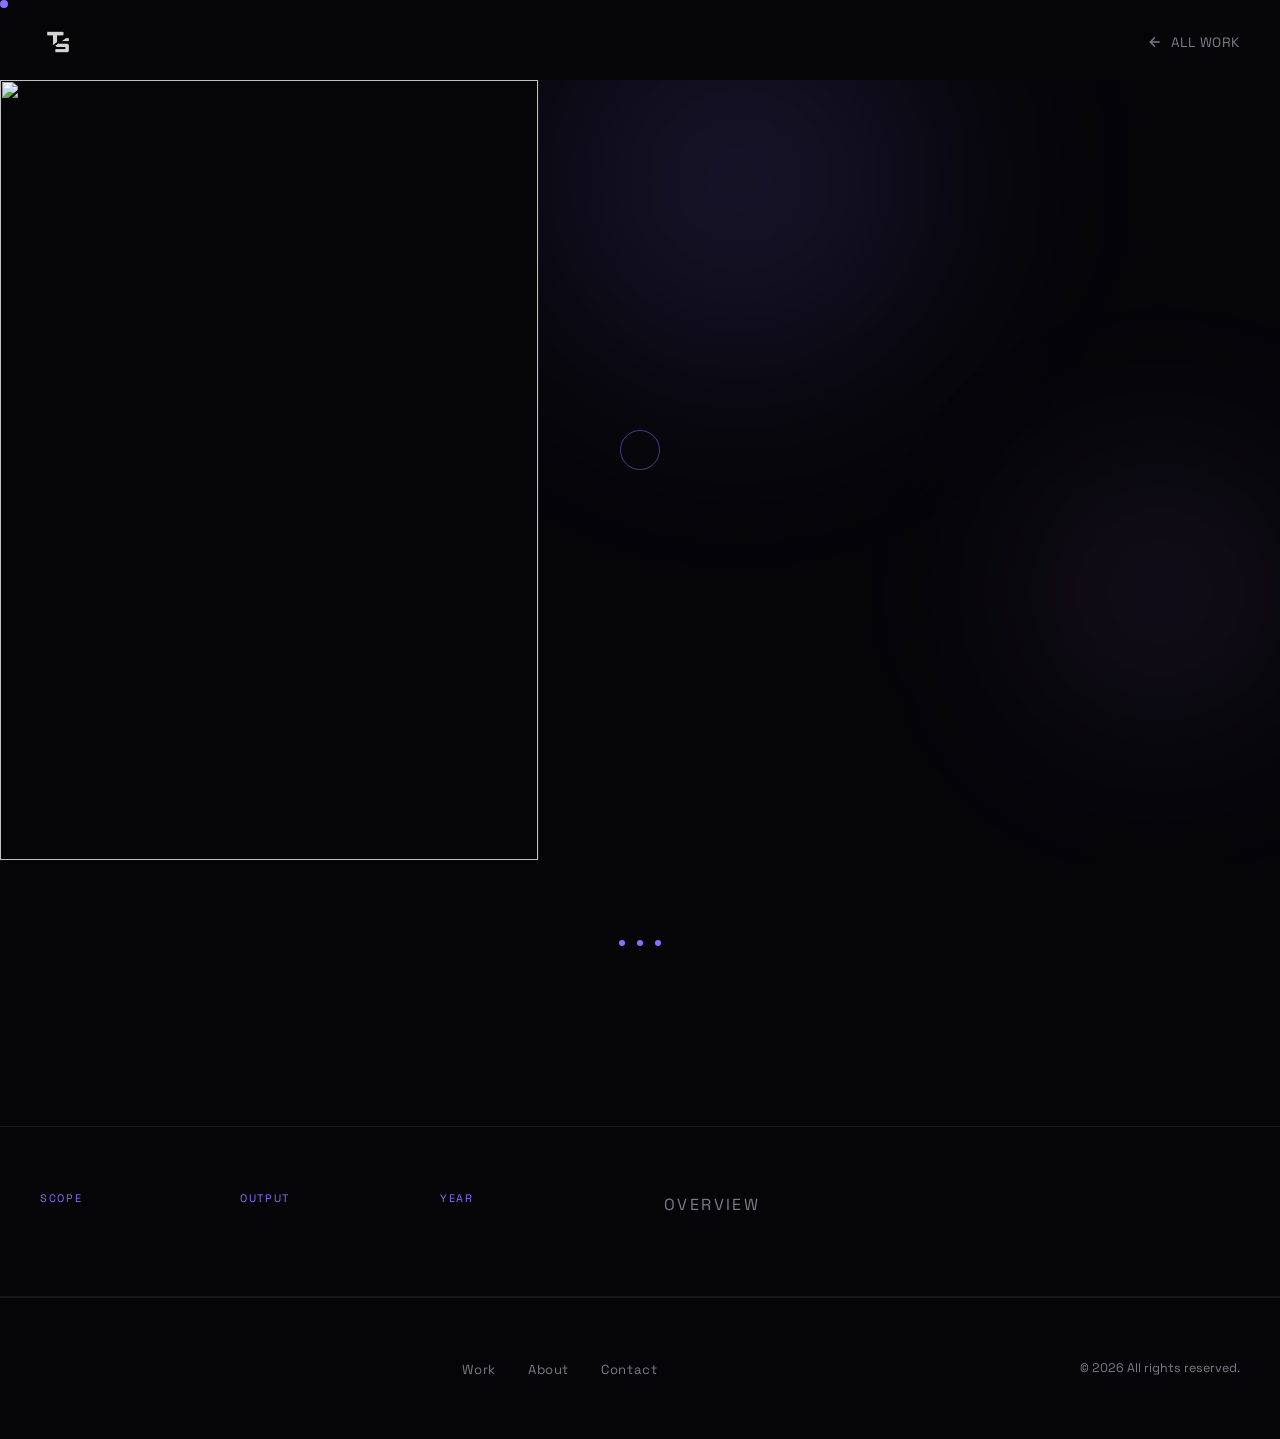
==== brand.html @ 138078eb "Portfolio redesign: hero, about, contact, case study, YouTube gallery, mobile" ====
<!DOCTYPE html>
<html lang="en">
<head>
  <meta charset="UTF-8">
  <meta name="viewport" content="width=device-width, initial-scale=1.0">
  <title>Brand — Portfolio</title>

  <!-- Fonts -->
  <link rel="preconnect" href="https://fonts.googleapis.com">
  <link rel="preconnect" href="https://fonts.gstatic.com" crossorigin>
  <link href="https://fonts.googleapis.com/css2?family=Archivo:wght@300;400;500;700;900&family=Space+Grotesk:wght@300;400;500&display=swap" rel="stylesheet">

  <!-- Styles -->
  <link rel="stylesheet" href="css/style.css">
</head>

<body>

  <!-- ══════════════════════════════════════════
       NAVIGATION
  ══════════════════════════════════════════ -->
  <nav id="nav" role="navigation" aria-label="Main navigation">
    <a class="nav-logo" href="index.html">
      <img src="images/logo.png" alt="TS">
    </a>

    <div style="display:flex;align-items:center;gap:40px;">
      <span id="brand-counter" class="brand-counter"></span>
      <button id="nav-back" class="nav-back" aria-label="Back to portfolio">
        <svg viewBox="0 0 24 24" fill="none" stroke="currentColor" stroke-width="2" aria-hidden="true">
          <path d="M19 12H5M12 5l-7 7 7 7"/>
        </svg>
        All Work
      </button>
    </div>
  </nav>

  <!-- ══════════════════════════════════════════
       BRAND HERO — Split layout
  ══════════════════════════════════════════ -->
  <section id="brand-hero" aria-label="Brand overview">

    <!-- Left: cover image -->
    <div class="brand-hero-cover">
      <img id="brand-cover-img" src="" alt="">
    </div>

    <!-- Right: brand info -->
    <div class="brand-hero-info">
      <!-- atmospheric blobs on info side -->
      <div class="glow-blob glow-blob-1" aria-hidden="true"></div>
      <div class="glow-blob glow-blob-2" aria-hidden="true"></div>

      <div class="brand-hero-info-inner">
        <p class="brand-hero-eyebrow" id="brand-eyebrow"></p>
        <h1 class="brand-hero-title" id="brand-title"></h1>
        <p class="brand-hero-desc" id="brand-desc"></p>
        <div class="brand-hero-meta" id="brand-meta">
          <div id="brand-tags" style="display:flex;gap:8px;flex-wrap:wrap;"></div>
          <span class="brand-hero-year" id="brand-year"></span>
        </div>
      </div>
    </div>

  </section>

  <!-- ══════════════════════════════════════════
       GALLERY
  ══════════════════════════════════════════ -->
  <section id="gallery" aria-label="Project gallery">
    <p class="gallery-count" id="gallery-count"></p>

    <!-- loading indicator — hidden after masonry runs -->
    <div id="gallery-loader" class="gallery-loader" aria-hidden="true">
      <div class="gallery-loader-dot"></div>
      <div class="gallery-loader-dot"></div>
      <div class="gallery-loader-dot"></div>
    </div>

    <!-- items injected by JS -->
    <div class="gallery-grid" id="gallery-grid" role="list"></div>
  </section>

  <!-- ══════════════════════════════════════════
       CASE STUDY
  ══════════════════════════════════════════ -->
  <section id="case-study" aria-label="Project details">
    <div class="case-meta">
      <div class="case-block">
        <p class="case-label">Scope</p>
        <div id="case-scope" class="case-scope-list"></div>
      </div>
      <div class="case-block">
        <p class="case-label">Output</p>
        <p class="case-value" id="case-output"></p>
      </div>
      <div class="case-block">
        <p class="case-label">Year</p>
        <p class="case-value" id="case-year"></p>
      </div>
    </div>
    <div class="case-brief">
      <p class="case-label">Overview</p>
      <p id="case-brief-text"></p>
    </div>
  </section>

  <!-- ══════════════════════════════════════════
       LIGHTBOX
  ══════════════════════════════════════════ -->
  <div id="lightbox" role="dialog" aria-modal="true" aria-label="Image lightbox">
    <div class="lightbox-inner">
      <button class="lightbox-close" id="lightbox-close" aria-label="Close lightbox">
        <svg width="18" height="18" viewBox="0 0 24 24" fill="none" stroke="currentColor" stroke-width="2" aria-hidden="true">
          <path d="M18 6L6 18M6 6l12 12"/>
        </svg>
      </button>
      <img class="lightbox-img" id="lightbox-img" src="" alt="">
    </div>

    <button class="lightbox-nav lightbox-prev" id="lightbox-prev" aria-label="Previous image">
      <svg width="20" height="20" viewBox="0 0 24 24" fill="none" stroke="currentColor" stroke-width="2" aria-hidden="true">
        <path d="M15 18l-6-6 6-6"/>
      </svg>
    </button>

    <button class="lightbox-nav lightbox-next" id="lightbox-next" aria-label="Next image">
      <svg width="20" height="20" viewBox="0 0 24 24" fill="none" stroke="currentColor" stroke-width="2" aria-hidden="true">
        <path d="M9 18l6-6-6-6"/>
      </svg>
    </button>

    <div class="lightbox-counter" id="lightbox-counter" aria-live="polite"></div>
  </div>

  <!-- ══════════════════════════════════════════
       FOOTER (minimal)
  ══════════════════════════════════════════ -->
  <footer id="footer" role="contentinfo">
    <span class="footer-logo nav-logo"></span>
    <ul class="footer-links">
      <li><a href="index.html#work">Work</a></li>
      <li><a href="index.html#about">About</a></li>
      <li><a href="index.html#contact">Contact</a></li>
    </ul>
    <p class="footer-copy">&copy; <span id="footer-year"></span> All rights reserved.</p>
  </footer>

  <!-- ══════════════════════════════════════════
       SCRIPTS
  ══════════════════════════════════════════ -->
  <script src="https://cdnjs.cloudflare.com/ajax/libs/gsap/3.12.5/gsap.min.js"></script>
  <script src="https://cdnjs.cloudflare.com/ajax/libs/gsap/3.12.5/ScrollTrigger.min.js"></script>

  <script src="js/data.js"></script>
  <script src="js/brand.js"></script>
  <script src="js/interactive.js"></script>

  <script>
    document.getElementById('footer-year').textContent = new Date().getFullYear();
  </script>

</body>
</html>
---- css/style.css ----
/* ============================================================
   CSS CUSTOM PROPERTIES
   ============================================================ */
:root {
  --bg:        #050508;
  --surface:   #0F0E14;
  --surface2:  #17151F;
  --accent:    #8B6FFF;
  --accent2:   #C084FC;
  --text:      #F1F0F5;
  --muted:     #7C7A8A;
  --border:    rgba(255,255,255,0.07);
  --border-h:  rgba(139,111,255,0.4);
  --radius:    12px;
  --radius-lg: 20px;
}

/* ============================================================
   BASE RESET
   ============================================================ */
*, *::before, *::after { box-sizing: border-box; margin: 0; padding: 0; }

html { scroll-behavior: smooth; color-scheme: dark; }

body {
  background: var(--bg);
  color: var(--text);
  font-family: 'Space Grotesk', sans-serif;
  overflow-x: hidden;
  -webkit-font-smoothing: antialiased;
}

/* hide scrollbar but keep scroll */
::-webkit-scrollbar { width: 4px; }
::-webkit-scrollbar-track { background: var(--bg); }
::-webkit-scrollbar-thumb { background: var(--accent); border-radius: 4px; }

img, video { display: block; max-width: 100%; }
a { color: inherit; text-decoration: none; }
button { cursor: pointer; border: none; background: none; font-family: inherit; }

/* ============================================================
   PRELOADER
   ============================================================ */
#preloader {
  position: fixed; inset: 0; z-index: 9999;
  background: var(--bg);
  display: flex; align-items: center; justify-content: center;
  flex-direction: column;
  gap: 24px;
}

.preloader-logo {
  width: 96px;
  height: 96px;
  object-fit: contain;
  opacity: 0;
  /* invert dark logo → white on dark background */
  filter: invert(1);
  mix-blend-mode: screen;
}

.preloader-bar {
  width: 48px; height: 2px;
  background: var(--accent);
  transform-origin: left;
  transform: scaleX(0);
}

/* ============================================================
   NAVIGATION
   ============================================================ */
#nav {
  position: fixed; top: 0; left: 0; right: 0; z-index: 100;
  padding: 24px 40px;
  display: flex; align-items: center; justify-content: space-between;
  transition: background 0.3s ease, backdrop-filter 0.3s ease;
}

#nav.scrolled {
  background: rgba(5,5,8,0.8);
  backdrop-filter: blur(16px);
  -webkit-backdrop-filter: blur(16px);
  border-bottom: 1px solid var(--border);
}

.nav-logo {
  display: flex;
  align-items: center;
}

.nav-logo img {
  height: 36px;
  width: auto;
  object-fit: contain;
  filter: invert(1);
  mix-blend-mode: screen;
}

.nav-links {
  display: flex; gap: 40px; list-style: none;
}

.nav-links a {
  font-size: 0.85rem;
  font-weight: 400;
  color: var(--muted);
  letter-spacing: 0.04em;
  text-transform: uppercase;
  transition: color 0.2s ease;
  position: relative;
}

.nav-links a::after {
  content: '';
  position: absolute; bottom: -2px; left: 0;
  width: 0; height: 1px;
  background: var(--accent);
  transition: width 0.3s ease;
}

.nav-links a:hover { color: var(--text); }
.nav-links a:hover::after { width: 100%; }

.nav-back {
  display: flex; align-items: center; gap: 8px;
  font-size: 0.85rem; font-weight: 400;
  color: var(--muted); letter-spacing: 0.04em;
  text-transform: uppercase;
  cursor: pointer;
  transition: color 0.2s ease;
}
.nav-back:hover { color: var(--text); }
.nav-back svg { width: 16px; height: 16px; transition: transform 0.2s ease; }
.nav-back:hover svg { transform: translateX(-3px); }

/* ============================================================
   GLOW BLOBS (atmospheric background)
   ============================================================ */
.glow-blob {
  position: absolute;
  border-radius: 50%;
  pointer-events: none;
  filter: blur(80px);
  animation: blobFloat 12s ease-in-out infinite;
}

.glow-blob-1 {
  width: 600px; height: 600px;
  background: radial-gradient(ellipse, rgba(139,111,255,0.18) 0%, transparent 70%);
  top: -200px; left: -100px;
  animation-delay: 0s;
}

.glow-blob-2 {
  width: 400px; height: 400px;
  background: radial-gradient(ellipse, rgba(192,132,252,0.12) 0%, transparent 70%);
  top: 40%; right: -80px;
  animation-delay: -5s;
}

@keyframes blobFloat {
  0%, 100% { transform: translateY(0) scale(1); }
  50%       { transform: translateY(-30px) scale(1.05); }
}

/* ============================================================
   HERO SECTION
   ============================================================ */
#hero {
  position: relative;
  min-height: 100vh;
  display: flex; flex-direction: column;
  justify-content: center;
  padding: 120px 40px 80px;
  overflow: hidden;
}

/* ── Hero Float Cards ── */
.hero-float {
  position: absolute;
  top: 0; right: 0; bottom: 0;
  width: 58%;
  pointer-events: none;
  /* fade ขอบซ้ายให้ blend กับ background */
  -webkit-mask-image: linear-gradient(to right, transparent 0%, black 18%);
  mask-image: linear-gradient(to right, transparent 0%, black 18%);
}

.float-card {
  position: absolute;
  border-radius: 12px;
  overflow: hidden;
  border: 1px solid rgba(255,255,255,0.1);
  box-shadow: 0 16px 48px rgba(0,0,0,0.65);
  opacity: 0;
  transform-origin: center center;
}

.float-card img {
  display: block;
  width: 100%;
  height: auto;
}

/* ── ตำแหน่ง + rotation + ขนาดแต่ละ card ── */
/* card 1: ใหญ่-หน้าสุด มุมขวาบน */
.float-card:nth-child(1) {
  width: 230px; top: 10%; right: 4%;
  transform: rotate(-3deg);
}
/* card 2: ดึงเข้ากลาง — เชื่อมช่องว่างระหว่าง text กับ cards */
.float-card:nth-child(2) {
  width: 165px; top: 44%; right: 50%;
  transform: rotate(6deg);
  filter: brightness(0.72);
}
/* card 3: ล่างขวา สมดุลกับ card 1 */
.float-card:nth-child(3) {
  width: 195px; top: 60%; right: 6%;
  transform: rotate(-5deg);
}
/* card 4: บน-กลาง หลังสุด มืดที่สุด */
.float-card:nth-child(4) {
  width: 138px; top: 16%; right: 44%;
  transform: rotate(5deg);
  filter: brightness(0.55);
}

/* constrain hero text on desktop */
.hero-content {
  position: relative;
  z-index: 1;
  max-width: 680px;
}


.hero-eyebrow {
  font-size: 0.8rem;
  font-weight: 400;
  letter-spacing: 0.2em;
  text-transform: uppercase;
  color: var(--accent);
  margin-bottom: 24px;
  opacity: 0; /* GSAP will animate */
}

.hero-title {
  font-family: 'Archivo', sans-serif;
  font-size: clamp(3.5rem, 9vw, 10rem);
  font-weight: 900;
  line-height: 1;
  letter-spacing: -0.03em;
  max-width: 900px;
  opacity: 0; /* hidden until GSAP takes over in runHeroEntrance */
}

.hero-tagline {
  font-size: clamp(1rem, 2vw, 1.4rem);
  font-weight: 300;
  color: var(--muted);
  margin-top: 40px;
  max-width: 480px;
  line-height: 1.6;
  opacity: 0;
}

.hero-cta {
  display: flex; gap: 16px;
  margin-top: 52px;
  opacity: 0;
}

.btn-primary {
  display: inline-flex; align-items: center; gap: 8px;
  padding: 14px 32px;
  background: var(--accent);
  color: #fff;
  font-size: 0.9rem; font-weight: 500;
  border-radius: 6px;
  cursor: pointer;
  transition: transform 0.2s ease, box-shadow 0.2s ease, background 0.2s ease;
}
.btn-primary:hover {
  transform: translateY(-2px);
  box-shadow: 0 8px 30px rgba(139,111,255,0.4);
}

.btn-outline {
  display: inline-flex; align-items: center; gap: 8px;
  padding: 14px 32px;
  border: 1px solid var(--border-h);
  color: var(--text);
  font-size: 0.9rem; font-weight: 400;
  border-radius: 6px;
  cursor: pointer;
  transition: border-color 0.2s ease, background 0.2s ease;
}
.btn-outline:hover { background: rgba(139,111,255,0.08); }

/* ── Hero Info Block (right side) ── */
.hero-info {
  position: absolute;
  right: 48px;
  top: 50%;
  transform: translateY(-50%);
  border-left: 1px solid var(--border);
  padding-left: 28px;
  opacity: 0;
  z-index: 1;
}

.hero-info-item {
  padding: 18px 0;
  border-bottom: 1px solid var(--border);
  min-width: 120px;
}

.hero-info-num {
  display: block;
  font-family: 'Archivo', sans-serif;
  font-size: 2rem;
  font-weight: 900;
  line-height: 1;
  letter-spacing: -0.02em;
}

.hero-info-city { font-size: 1.4rem; }

.hero-info-label {
  display: block;
  font-size: 0.68rem;
  letter-spacing: 0.12em;
  text-transform: uppercase;
  color: var(--muted);
  margin-top: 5px;
}

.hero-info-avail {
  padding-top: 18px;
  font-size: 0.75rem;
  letter-spacing: 0.05em;
  color: var(--muted);
  display: flex;
  align-items: center;
  gap: 8px;
}

.hero-info-dot {
  width: 7px; height: 7px;
  border-radius: 50%;
  background: #4ade80;
  flex-shrink: 0;
  box-shadow: 0 0 6px #4ade80;
}

@media (max-width: 1024px) { .hero-info { display: none; } }

.hero-scroll {
  position: absolute; bottom: 48px; left: 40px;
  display: flex; align-items: center; gap: 12px;
  opacity: 0;
}
.hero-scroll-line {
  width: 48px; height: 1px;
  background: var(--muted);
  transform-origin: left;
}
.hero-scroll-text {
  font-size: 0.72rem;
  letter-spacing: 0.15em;
  text-transform: uppercase;
  color: var(--muted);
}

/* ============================================================
   SECTION HEADERS
   ============================================================ */
.section-label {
  font-size: 0.72rem;
  letter-spacing: 0.2em;
  text-transform: uppercase;
  color: var(--accent);
  font-weight: 400;
  margin-bottom: 12px;
}
.section-title {
  font-family: 'Archivo', sans-serif;
  font-size: clamp(2rem, 4vw, 3.5rem);
  font-weight: 700;
  letter-spacing: -0.02em;
  line-height: 1.1;
}

/* ============================================================
   WORK / BRANDS GRID
   ============================================================ */
#work {
  padding: 120px 40px;
}

.work-header {
  display: flex; align-items: flex-end; justify-content: space-between;
  margin-bottom: 60px;
  flex-wrap: wrap; gap: 20px;
}

.brands-grid {
  position: relative;
  width: 100%;
}

/* ─ Brand Card ─ */
.brand-card {
  position: absolute;
  overflow: hidden;
  cursor: pointer;
  background: var(--surface);
  /* GSAP initial state */
  opacity: 0;
}

.brand-card-media {
  display: block;
  width: 100%;
  height: auto;
  transition: transform 0.6s cubic-bezier(0.25, 0.46, 0.45, 0.94);
}

.brand-card:hover .brand-card-media { transform: scale(1.04); }

/* video cover for motion brand */
.brand-card-video {
  display: block;
  width: 100%;
  height: auto;
  aspect-ratio: 16/9;
  object-fit: cover;
  pointer-events: none;
  transition: transform 0.6s cubic-bezier(0.25, 0.46, 0.45, 0.94);
}
.brand-card:hover .brand-card-video { transform: scale(1.04); }

/* overlay */
.brand-card-overlay {
  position: absolute; inset: 0;
  background: linear-gradient(
    to top,
    rgba(5,5,8,0.92) 0%,
    rgba(5,5,8,0.3) 50%,
    transparent 100%
  );
  display: flex; flex-direction: column;
  justify-content: flex-end;
  padding: 24px;
  transform: translateY(12px);
  opacity: 0;
  transition: opacity 0.35s ease, transform 0.35s ease;
}
.brand-card:hover .brand-card-overlay { opacity: 1; transform: translateY(0); }

.brand-card-name {
  font-family: 'Archivo', sans-serif;
  font-size: 1.4rem;
  font-weight: 700;
  line-height: 1;
  margin-bottom: 8px;
}

.brand-card-tags {
  display: flex; gap: 6px; flex-wrap: wrap;
}
.brand-card-tag {
  font-size: 0.7rem;
  letter-spacing: 0.1em;
  text-transform: uppercase;
  color: var(--muted);
  border: 1px solid rgba(255,255,255,0.15);
  border-radius: 20px;
  padding: 3px 10px;
}

/* always show brand index number (subtle) */
.brand-card-index {
  position: absolute; top: 16px; left: 20px;
  font-size: 0.7rem;
  font-weight: 400;
  color: rgba(255,255,255,0.2);
  font-family: 'Archivo', sans-serif;
  letter-spacing: 0.05em;
}

/* ============================================================
   ABOUT SECTION
   ============================================================ */
#about {
  padding: 120px 40px;
  display: grid;
  grid-template-columns: 1fr 1fr;
  gap: 80px;
  align-items: center;
}

.about-quote {
  font-family: 'Archivo', sans-serif;
  font-size: clamp(2.2rem, 3.6vw, 3.4rem);
  font-weight: 900;
  line-height: 1.2;
  letter-spacing: -0.02em;
  margin-top: 24px;
}

.about-quote em {
  font-style: italic;
  font-weight: 700;
  color: var(--muted);
}

.about-bio {
  color: var(--muted);
  line-height: 1.8;
  font-size: 1rem;
}

.about-skills {
  display: grid;
  grid-template-columns: 1fr 1fr;
  gap: 0;
  margin-top: 32px;
  border-top: 1px solid var(--border);
}

.about-skill-item {
  padding: 14px 0;
  border-bottom: 1px solid var(--border);
  font-size: 0.75rem;
  letter-spacing: 0.15em;
  text-transform: uppercase;
  color: var(--muted);
}

.about-skill-item:nth-child(odd) {
  border-right: 1px solid var(--border);
  padding-right: 16px;
}

.about-skill-item:nth-child(even) {
  padding-left: 16px;
}

/* ============================================================
   CONTACT SECTION
   ============================================================ */
#contact {
  padding: 140px 40px 120px;
  text-align: center;
  position: relative;
  overflow: hidden;
}

.contact-glow {
  width: 600px; height: 600px;
  background: radial-gradient(ellipse, rgba(139,111,255,0.1) 0%, transparent 70%);
  position: absolute;
  top: 50%; left: 50%;
  transform: translate(-50%, -50%);
  filter: blur(80px);
  pointer-events: none;
}

.contact-heading {
  display: block;
  margin-top: 24px;
  line-height: 1.05;
}

.contact-bold {
  display: block;
  font-family: 'Archivo', sans-serif;
  font-size: clamp(4rem, 10vw, 10rem);
  font-weight: 900;
  letter-spacing: -0.03em;
  color: var(--text);
}

.contact-italic {
  display: block;
  font-family: 'Archivo', sans-serif;
  font-size: clamp(3rem, 8vw, 8rem);
  font-weight: 700;
  font-style: italic;
  color: var(--muted);
  letter-spacing: -0.02em;
}

.contact-email {
  display: inline-block;
  margin-top: 56px;
  font-size: clamp(0.95rem, 1.5vw, 1.15rem);
  color: var(--text);
  border-bottom: 1px solid var(--border-h);
  padding-bottom: 3px;
  transition: border-color 0.2s ease, color 0.2s ease;
}
.contact-email:hover {
  color: var(--accent);
  border-color: var(--accent);
}

.contact-phone {
  margin-top: 16px;
}
.contact-phone a {
  font-size: 0.9rem;
  color: var(--muted);
  letter-spacing: 0.05em;
  transition: color 0.2s ease;
}
.contact-phone a:hover { color: var(--text); }

/* ── Section label with line prefix ── */
.section-label::before {
  content: '';
  display: inline-block;
  width: 28px;
  height: 1px;
  background: currentColor;
  vertical-align: middle;
  margin-right: 10px;
  opacity: 0.6;
}

/* ============================================================
   FOOTER
   ============================================================ */
#footer {
  padding: 60px 40px;
  border-top: 1px solid var(--border);
  display: flex; align-items: center; justify-content: space-between;
  flex-wrap: wrap; gap: 16px;
}

.footer-logo {
  font-family: 'Archivo', sans-serif;
  font-weight: 700;
  font-size: 1.1rem;
}

.footer-links {
  display: flex; gap: 32px; list-style: none;
}
.footer-links a {
  font-size: 0.82rem;
  color: var(--muted);
  transition: color 0.2s;
  letter-spacing: 0.05em;
}
.footer-links a:hover { color: var(--text); }

.footer-copy {
  font-size: 0.78rem;
  color: var(--muted);
}

/* ============================================================
   DIVIDER LINE
   ============================================================ */
.divider {
  width: 100%;
  height: 1px;
  background: var(--border);
  margin: 0 40px;
  width: calc(100% - 80px);
}

/* ============================================================
   BRAND DETAIL PAGE — Split Hero
   ============================================================ */
#brand-hero {
  display: grid;
  grid-template-columns: 42% 58%;
  height: calc(100vh - 80px);
  max-height: 780px;
  margin-top: 80px;
  position: relative;
}

/* ── Left: Cover Image ── */
.brand-hero-cover {
  position: relative;
  overflow: hidden;
}

.brand-hero-cover img {
  width: 100%;
  height: 100%;
  object-fit: cover;
  object-position: center top;
  display: block;
  transition: transform 0.8s cubic-bezier(0.25, 0.46, 0.45, 0.94);
}

/* cover image scale/parallax handled by GSAP in interactive.js */

/* ── Right: Info Panel ── */
.brand-hero-info {
  position: relative;
  display: flex;
  align-items: center;
  overflow: hidden;
  border-left: 1px solid var(--border);
}

.brand-hero-info-inner {
  position: relative;
  z-index: 1;
  padding: 100px 60px;
  width: 100%;
}

.brand-hero-eyebrow {
  font-size: 0.72rem;
  letter-spacing: 0.2em;
  text-transform: uppercase;
  color: var(--accent);
  margin-bottom: 20px;
  opacity: 0;
}

.brand-hero-title {
  font-family: 'Archivo', sans-serif;
  font-size: clamp(2.8rem, 5vw, 6rem);
  font-weight: 900;
  line-height: 0.95;
  letter-spacing: -0.03em;
  opacity: 0;
  transform: translateY(30px);
}

.brand-hero-desc {
  font-size: 0.95rem;
  color: var(--muted);
  line-height: 1.8;
  margin-top: 28px;
  max-width: 460px;
  opacity: 0;
}

.brand-hero-meta {
  display: flex; gap: 12px; align-items: center;
  margin-top: 36px;
  flex-wrap: wrap;
  opacity: 0;
}
.brand-hero-tag {
  font-size: 0.72rem;
  letter-spacing: 0.1em;
  text-transform: uppercase;
  color: var(--muted);
  border: 1px solid var(--border);
  border-radius: 20px;
  padding: 5px 14px;
  transition: border-color 0.2s, color 0.2s;
}
.brand-hero-tag:hover {
  border-color: var(--accent);
  color: var(--text);
}
.brand-hero-year {
  font-size: 0.78rem;
  color: var(--muted);
  letter-spacing: 0.05em;
  margin-left: 8px;
}

/* responsive */
@media (max-width: 768px) {
  #brand-hero {
    grid-template-columns: 1fr;
    min-height: auto;
  }
  .brand-hero-cover {
    height: 55vw;
    min-height: 260px;
  }
  .brand-hero-info { border-left: none; border-top: 1px solid var(--border); }
  .brand-hero-info-inner { padding: 48px 24px; }
}

/* ─ Brand Counter in nav ─ */
.brand-counter {
  font-size: 0.78rem;
  letter-spacing: 0.12em;
  color: var(--muted);
  font-family: 'Archivo', sans-serif;
}

/* ─ Gallery Grid ─ */
/* ── Case Study Section ── */
#case-study {
  padding: 64px 40px;
  border-top: 1px solid var(--border);
  border-bottom: 1px solid var(--border);
  display: grid;
  grid-template-columns: 1fr 1fr;
  gap: 48px;
  align-items: start;
}

.case-meta {
  display: grid;
  grid-template-columns: repeat(3, 1fr);
  gap: 24px;
}

.case-block { }

.case-label {
  font-size: 0.68rem;
  letter-spacing: 0.15em;
  text-transform: uppercase;
  color: var(--accent);
  margin-bottom: 12px;
}

.case-value {
  font-family: 'Archivo', sans-serif;
  font-size: 1.4rem;
  font-weight: 700;
  letter-spacing: -0.01em;
  line-height: 1.2;
}

.case-scope-list {
  display: flex;
  flex-direction: column;
  gap: 6px;
}

.case-tag {
  font-size: 0.82rem;
  color: var(--muted);
  line-height: 1.6;
}

.case-brief p {
  font-size: 1rem;
  color: var(--muted);
  line-height: 1.8;
  max-width: 560px;
}

@media (max-width: 768px) {
  #case-study { grid-template-columns: 1fr; gap: 32px; }
  .case-meta { grid-template-columns: 1fr 1fr; }
}

#gallery {
  padding: 0 40px 120px;
}

.gallery-grid {
  position: relative;
  width: 100%;
}

.gallery-item {
  position: absolute;
  overflow: hidden;
  background: var(--surface);
  cursor: pointer;
  opacity: 0;
}

.gallery-item:hover { border-color: var(--border-h); }

.gallery-item img,
.gallery-item .gallery-gif {
  width: 100%; height: auto;  /* แสดงเต็มภาพ ไม่ crop */
  display: block;
  transition: transform 0.45s cubic-bezier(0.25, 0.46, 0.45, 0.94);
}
.gallery-item:hover img,
.gallery-item:hover .gallery-gif { transform: scale(1.04); }

/* video items — no lightbox, play inline */
.gallery-item.is-video {
  cursor: default;
  aspect-ratio: 16/9;
}
.gallery-item.is-video:hover { border-color: var(--border-h); }
.gallery-item video {
  width: 100%; height: 100%;
  object-fit: cover;
  display: block;
}

.gallery-item.is-gif { cursor: pointer; }

/* play icon overlay on video */
.video-play-hint {
  position: absolute; inset: 0;
  display: flex; align-items: center; justify-content: center;
  background: rgba(5,5,8,0.3);
  transition: opacity 0.2s;
  pointer-events: none;
}
.gallery-item.is-video:hover .video-play-hint { opacity: 0; }

/* ─ YouTube card in gallery ─ */
.gallery-item.is-youtube {
  position: absolute;
  cursor: pointer;
}
.gallery-item.is-youtube img {
  width: 100%; height: auto; display: block;
  transition: transform 0.4s ease;
}
.gallery-item.is-youtube:hover img { transform: scale(1.04); }

.yt-overlay {
  position: absolute; inset: 0;
  display: flex; flex-direction: column;
  align-items: center; justify-content: center;
  gap: 10px;
  background: rgba(5,5,8,0.35);
  transition: background 0.2s ease;
}
.gallery-item.is-youtube:hover .yt-overlay { background: rgba(5,5,8,0.55); }

.yt-play {
  width: 56px; height: 56px;
  filter: drop-shadow(0 2px 8px rgba(0,0,0,0.5));
}

.yt-label {
  font-size: 0.72rem;
  letter-spacing: 0.12em;
  text-transform: uppercase;
  color: rgba(255,255,255,0.8);
}

/* ─ Gallery counter ─ */
.gallery-count {
  font-size: 0.8rem; color: var(--muted);
  margin-bottom: 20px; letter-spacing: 0.05em;
}

/* ============================================================
   LIGHTBOX
   ============================================================ */
#lightbox {
  position: fixed; inset: 0; z-index: 999;
  background: rgba(5,5,8,0.97);
  backdrop-filter: blur(12px);
  -webkit-backdrop-filter: blur(12px);
  display: flex; align-items: center; justify-content: center;
  opacity: 0; pointer-events: none;
  transition: opacity 0.3s ease;
}
#lightbox.open { opacity: 1; pointer-events: all; }

.lightbox-inner {
  position: relative;
  max-width: 90vw; max-height: 90vh;
  display: flex; align-items: center; justify-content: center;
}

.lightbox-img {
  max-width: 90vw; max-height: 85vh;
  object-fit: contain;
  border-radius: 8px;
  display: block;
}

.lightbox-close {
  position: absolute; top: -50px; right: 0;
  width: 40px; height: 40px;
  display: flex; align-items: center; justify-content: center;
  color: var(--muted); cursor: pointer;
  border: 1px solid var(--border);
  border-radius: 6px;
  transition: color 0.2s, border-color 0.2s;
}
.lightbox-close:hover { color: var(--text); border-color: var(--accent); }

.lightbox-nav {
  position: fixed;
  top: 50%; transform: translateY(-50%);
  width: 48px; height: 48px;
  display: flex; align-items: center; justify-content: center;
  border: 1px solid var(--border);
  border-radius: 50%;
  color: var(--muted);
  cursor: pointer;
  transition: color 0.2s, border-color 0.2s, background 0.2s;
}
.lightbox-nav:hover { color: var(--text); border-color: var(--accent); background: rgba(139,111,255,0.08); }
.lightbox-prev { left: 24px; }
.lightbox-next { right: 24px; }

.lightbox-counter {
  position: fixed; bottom: 24px; left: 50%; transform: translateX(-50%);
  font-size: 0.78rem; color: var(--muted); letter-spacing: 0.1em;
}

/* ============================================================
   FOCUS STATES — keyboard navigation
   ============================================================ */
:focus-visible {
  outline: 2px solid var(--accent);
  outline-offset: 3px;
  border-radius: 4px;
}
:focus:not(:focus-visible) { outline: none; }

/* ============================================================
   HERO CTA GROUP
   ============================================================ */
.hero-cta {
  display: flex;
  align-items: center;
  gap: 20px;
  margin-top: 48px;
  opacity: 0;
  flex-wrap: wrap;
}

.hero-cta-primary {
  display: inline-flex;
  align-items: center;
  gap: 10px;
  padding: 13px 28px;
  border: 1px solid var(--border-h);
  border-radius: 40px;
  font-size: 0.82rem;
  font-weight: 500;
  letter-spacing: 0.1em;
  text-transform: uppercase;
  color: var(--text);
  transition: background 0.25s ease, border-color 0.25s ease;
  cursor: pointer;
}
.hero-cta-primary:hover {
  background: rgba(139,111,255,0.12);
  border-color: var(--accent);
}
.hero-cta-primary svg { transition: transform 0.25s ease; }
.hero-cta-primary:hover svg { transform: translateX(3px); }

.hero-cta-secondary {
  font-size: 0.8rem;
  letter-spacing: 0.1em;
  text-transform: uppercase;
  color: var(--muted);
  transition: color 0.2s ease;
  cursor: pointer;
}
.hero-cta-secondary:hover { color: var(--text); }

/* ============================================================
   MOBILE NAV — hamburger + full-screen drawer
   ============================================================ */
.nav-hamburger {
  display: none;
  flex-direction: column;
  justify-content: center;
  gap: 5px;
  padding: 8px;
  cursor: pointer;
  background: none;
  border: none;
  z-index: 200;
  position: relative;
}

.ham-line {
  display: block;
  width: 22px;
  height: 1.5px;
  background: var(--text);
  transition: transform 0.35s cubic-bezier(0.77,0,0.175,1),
              opacity 0.25s ease;
  transform-origin: center;
}
.nav-hamburger.open .ham-line:nth-child(1) { transform: translateY(6.5px) rotate(45deg); }
.nav-hamburger.open .ham-line:nth-child(2) { opacity: 0; }
.nav-hamburger.open .ham-line:nth-child(3) { transform: translateY(-6.5px) rotate(-45deg); }

@media (max-width: 640px) {
  .nav-hamburger { display: flex; }
  .nav-links { display: none; } /* hidden — replaced by mobile drawer */
}

/* Full-screen mobile menu */
.nav-mobile-overlay {
  position: fixed; inset: 0;
  z-index: 150;
  background: rgba(5,5,8,0.97);
  backdrop-filter: blur(20px);
  -webkit-backdrop-filter: blur(20px);
  display: flex;
  flex-direction: column;
  align-items: center;
  justify-content: center;
  gap: 40px;
  opacity: 0;
  pointer-events: none;
  transition: opacity 0.35s ease;
}
.nav-mobile-overlay.open {
  opacity: 1;
  pointer-events: all;
}

.nav-mobile-list {
  list-style: none;
  text-align: center;
  display: flex;
  flex-direction: column;
  gap: 0;
}
.nav-mobile-link {
  display: block;
  font-family: 'Archivo', sans-serif;
  font-size: clamp(3rem, 12vw, 5rem);
  font-weight: 900;
  letter-spacing: -0.03em;
  color: var(--text);
  padding: 8px 0;
  transition: color 0.2s ease, opacity 0.2s ease;
  opacity: 0.85;
}
.nav-mobile-link:hover { color: var(--accent); opacity: 1; }

.nav-mobile-footer {
  font-size: 0.75rem;
  letter-spacing: 0.15em;
  text-transform: uppercase;
  color: var(--muted);
}

/* ============================================================
   GALLERY LOADER — skeleton while images load
   ============================================================ */
.gallery-loader {
  display: flex;
  align-items: center;
  justify-content: center;
  padding: 60px 0;
  gap: 12px;
}
.gallery-loader-dot {
  width: 6px; height: 6px;
  background: var(--accent);
  border-radius: 50%;
  animation: loaderPulse 1.2s ease-in-out infinite;
}
.gallery-loader-dot:nth-child(2) { animation-delay: 0.2s; }
.gallery-loader-dot:nth-child(3) { animation-delay: 0.4s; }

@keyframes loaderPulse {
  0%, 100% { opacity: 0.2; transform: scale(0.8); }
  50%       { opacity: 1;   transform: scale(1.2); }
}

/* ============================================================
   CUSTOM CURSOR
   ============================================================ */
@media (pointer: fine) {
  body, a, button, [role="button"], .brand-card, .gallery-item, .nav-back {
    cursor: none !important;
  }
}

.cursor-dot {
  position: fixed; left: 0; top: 0;
  width: 8px; height: 8px;
  background: var(--accent);
  border-radius: 50%;
  pointer-events: none;
  z-index: 10000;
  will-change: transform;
}

.cursor-ring {
  position: fixed; left: 0; top: 0;
  width: 40px; height: 40px;
  border: 1.5px solid rgba(139,111,255,0.5);
  border-radius: 50%;
  pointer-events: none;
  z-index: 10000;
  will-change: transform;
  transition: width 0.25s ease, height 0.25s ease, border-color 0.25s ease;
}

/* hover state: ring expands, dot hides */
body.cursor-hover .cursor-ring {
  width: 56px;
  height: 56px;
  border-color: rgba(139,111,255,0.9);
}
body.cursor-hover .cursor-dot { opacity: 0; }

/* ============================================================
   HERO MOUSE GLOW
   ============================================================ */
.hero-mouse-glow {
  position: absolute;
  left: 0; top: 0;
  width: 600px; height: 600px;
  background: radial-gradient(ellipse, rgba(139,111,255,0.12) 0%, transparent 65%);
  border-radius: 50%;
  pointer-events: none;
  filter: blur(50px);
  opacity: 0;
  z-index: 0;
  will-change: transform;
}

/* ============================================================
   SCROLL ZOOM — Transition Overlay
   ============================================================ */
.hero-zoom-overlay {
  position: absolute; inset: 0;
  background: var(--bg);
  opacity: 0;
  pointer-events: none;
  z-index: 10;  /* above glow blobs + float cards */
  will-change: opacity;
}

/* ============================================================
   TILT SHIMMER — brand cards & gallery items
   ============================================================ */
.brand-card::before {
  content: '';
  position: absolute; inset: 0; z-index: 3;
  background: radial-gradient(
    circle at var(--mouse-x, 50%) var(--mouse-y, 50%),
    rgba(255,255,255,0.07) 0%,
    transparent 55%
  );
  opacity: 0;
  transition: opacity 0.3s ease;
  pointer-events: none;
  border-radius: inherit;
}
.brand-card:hover::before { opacity: 1; }

/* ============================================================
   REDUCED MOTION
   ============================================================ */
@media (prefers-reduced-motion: reduce) {
  .glow-blob { animation: none; }
  * { transition-duration: 0.01ms !important; animation-duration: 0.01ms !important; }
}

/* ============================================================
   RESPONSIVE
   ============================================================ */
@media (max-width: 1024px) {
  .brands-grid { /* cols handled by JS */ }
  .gallery-grid { grid-template-columns: repeat(2, 1fr); }
  #about { grid-template-columns: 1fr; gap: 48px; }
}

@media (max-width: 640px) {
  #nav { padding: 20px 24px; }
  .nav-links { display: none; }
  #hero { padding: 100px 24px 60px; }
  #work { padding: 80px 24px; }
  #about { padding: 80px 24px; }
  #footer { padding: 40px 24px; flex-direction: column; align-items: flex-start; gap: 24px; }
  .brands-grid { /* cols handled by JS */ }
  .gallery-grid { grid-template-columns: 1fr; }
  .brand-hero-cover { display: none; }
  #brand-hero { grid-template-columns: 1fr; height: auto; margin-top: 0; padding-top: 80px; max-height: none; }
  .brand-hero-info { border-left: none; border-top: none; }
  #gallery { padding: 0 24px 80px; }

  /* About */
  .about-quote { font-size: clamp(1.8rem, 6vw, 2.8rem); }
  .about-skills { grid-template-columns: 1fr; }
  .about-skill-item:nth-child(odd) { border-right: none; padding-right: 0; }
  .about-skill-item:nth-child(even) { padding-left: 0; }

  /* Contact — ลดขนาดตัวอักษรให้พอดี mobile */
  #contact { padding: 100px 24px 80px; }
  .contact-bold   { font-size: clamp(3rem, 18vw, 5rem); }
  .contact-italic { font-size: clamp(2rem, 12vw, 3.5rem); }
  .contact-email  { font-size: 0.9rem; margin-top: 40px; }

  /* Case Study */
  #case-study { padding: 48px 24px; grid-template-columns: 1fr; gap: 32px; }
  .case-meta { grid-template-columns: 1fr 1fr; }
  .case-value { font-size: 1.1rem; }
}
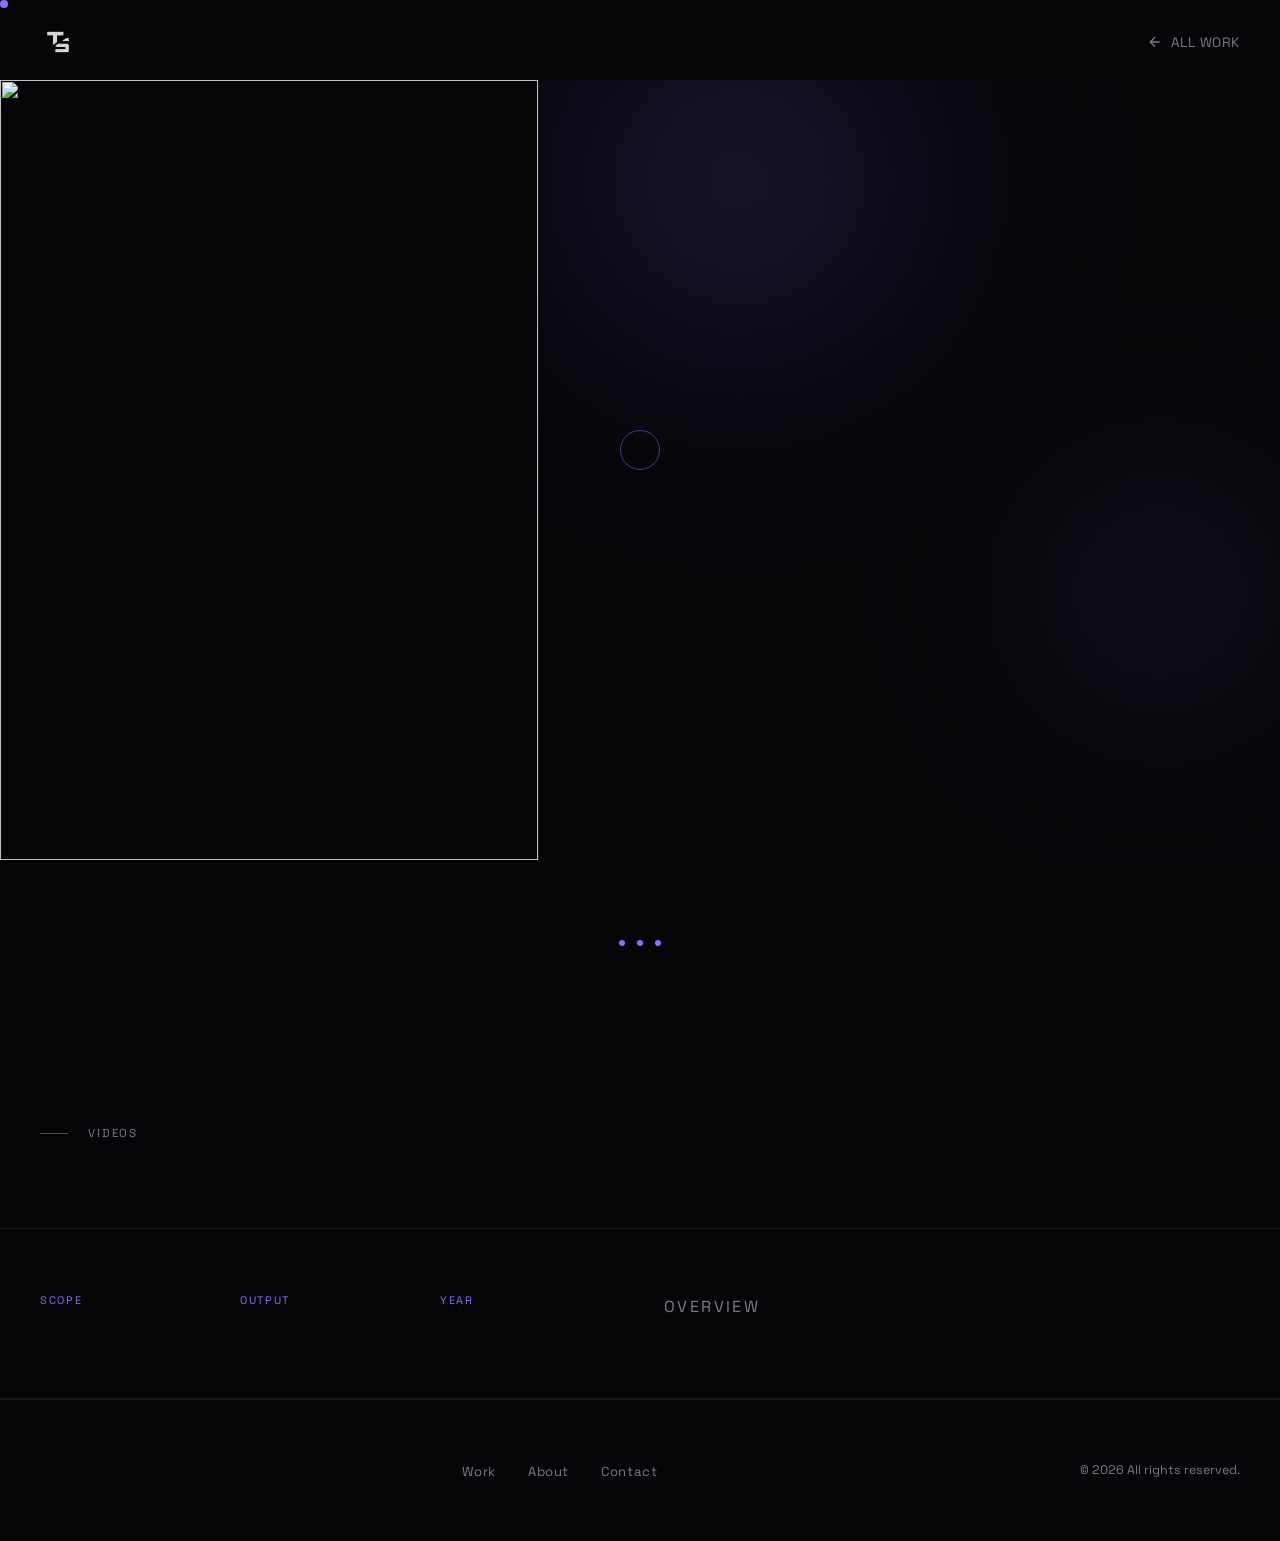
==== commit e9f43ba4: "Separate videos into dedicated section with inline YouTube embeds - Gallery now shows images/GIFs on" ====
--- a/brand.html
+++ b/brand.html
@@ -82,6 +82,15 @@
   </section>
 
   <!-- ══════════════════════════════════════════
+       VIDEO SECTION
+  ══════════════════════════════════════════ -->
+  <section id="video-section" aria-label="Project videos">
+    <p class="section-label">Videos</p>
+    <p class="video-count" id="video-count"></p>
+    <div class="video-grid" id="video-grid"></div>
+  </section>
+
+  <!-- ══════════════════════════════════════════
        CASE STUDY
   ══════════════════════════════════════════ -->
   <section id="case-study" aria-label="Project details">
--- a/css/style.css
+++ b/css/style.css
@@ -883,61 +883,74 @@
 .gallery-item:hover img,
 .gallery-item:hover .gallery-gif { transform: scale(1.04); }
 
-/* video items — no lightbox, play inline */
-.gallery-item.is-video {
-  cursor: default;
+.gallery-item.is-gif { cursor: pointer; }
+
+/* ============================================================
+   VIDEO SECTION
+   ============================================================ */
+#video-section {
+  padding: 0 40px 64px;
+}
+
+#video-section .section-label {
+  font-size: 0.72rem;
+  letter-spacing: 0.16em;
+  text-transform: uppercase;
+  color: var(--muted);
+  margin-bottom: 24px;
+  display: flex;
+  align-items: center;
+  gap: 10px;
+}
+#video-section .section-label::before {
+  content: '';
+  display: inline-block;
+  width: 28px; height: 1px;
+  background: currentColor;
+  opacity: 0.6;
+}
+
+.video-count {
+  font-size: 0.8rem; color: var(--muted);
+  margin-bottom: 20px; letter-spacing: 0.05em;
+}
+
+.video-grid {
+  display: grid;
+  grid-template-columns: repeat(2, 1fr);
+  gap: 12px;
+}
+
+/* mp4 video item */
+.video-item {
+  border-radius: 4px;
+  overflow: hidden;
+  background: #000;
+  border: 1px solid var(--border);
+}
+
+.video-item video {
+  width: 100%;
+  display: block;
   aspect-ratio: 16/9;
-}
-.gallery-item.is-video:hover { border-color: var(--border-h); }
-.gallery-item video {
+  object-fit: contain;
+  background: #000;
+}
+
+/* YouTube iframe item */
+.video-item.is-yt-embed .video-iframe-wrap {
+  position: relative;
+  padding-bottom: 56.25%; /* 16:9 */
+  height: 0;
+  overflow: hidden;
+}
+
+.video-item.is-yt-embed .video-iframe-wrap iframe {
+  position: absolute;
+  top: 0; left: 0;
   width: 100%; height: 100%;
-  object-fit: cover;
-  display: block;
-}
-
-.gallery-item.is-gif { cursor: pointer; }
-
-/* play icon overlay on video */
-.video-play-hint {
-  position: absolute; inset: 0;
-  display: flex; align-items: center; justify-content: center;
-  background: rgba(5,5,8,0.3);
-  transition: opacity 0.2s;
-  pointer-events: none;
-}
-.gallery-item.is-video:hover .video-play-hint { opacity: 0; }
-
-/* ─ YouTube card in gallery ─ */
-.gallery-item.is-youtube {
-  position: absolute;
-  cursor: pointer;
-}
-.gallery-item.is-youtube img {
-  width: 100%; height: auto; display: block;
-  transition: transform 0.4s ease;
-}
-.gallery-item.is-youtube:hover img { transform: scale(1.04); }
-
-.yt-overlay {
-  position: absolute; inset: 0;
-  display: flex; flex-direction: column;
-  align-items: center; justify-content: center;
-  gap: 10px;
-  background: rgba(5,5,8,0.35);
-  transition: background 0.2s ease;
-}
-.gallery-item.is-youtube:hover .yt-overlay { background: rgba(5,5,8,0.55); }
-
-.yt-play {
-  width: 56px; height: 56px;
-  filter: drop-shadow(0 2px 8px rgba(0,0,0,0.5));
-}
-
-.yt-label {
-  font-size: 0.72rem;
-  letter-spacing: 0.12em;
-  text-transform: uppercase;
-  color: rgba(255,255,255,0.8);
+  border: none;
+  display: block;
 }
 
 /* ─ Gallery counter ─ */
@@ -1278,6 +1291,8 @@
   #brand-hero { grid-template-columns: 1fr; height: auto; margin-top: 0; padding-top: 80px; max-height: none; }
   .brand-hero-info { border-left: none; border-top: none; }
   #gallery { padding: 0 24px 80px; }
+  #video-section { padding: 0 24px 48px; }
+  .video-grid { grid-template-columns: 1fr; }
 
   /* About */
   .about-quote { font-size: clamp(1.8rem, 6vw, 2.8rem); }
